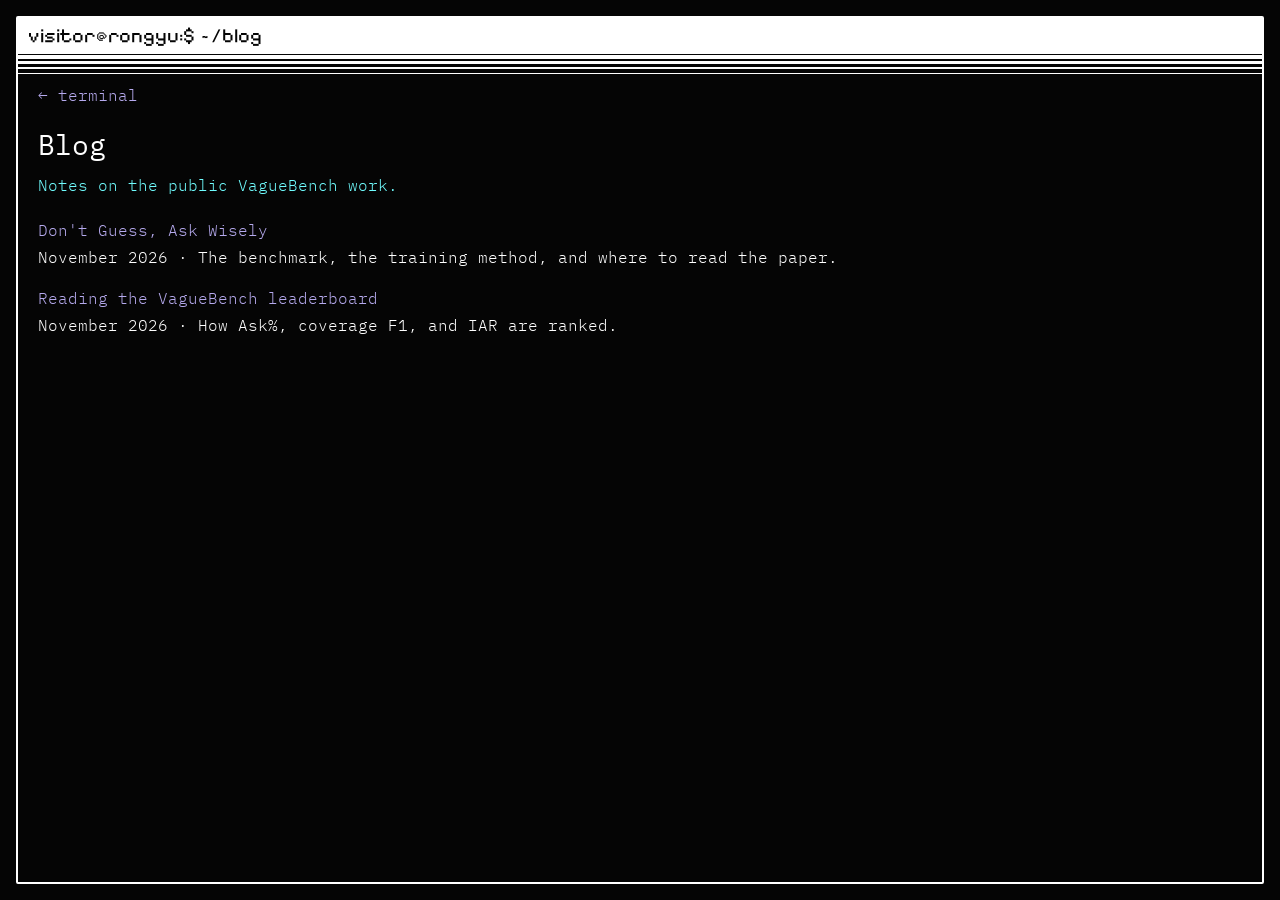
==== blog/index.html @ 93f26988 "Publish the personal homepage." ====
<!doctype html>
<html lang="en">
<head>
  <meta charset="utf-8">
  <meta name="viewport" content="width=device-width, initial-scale=1">
  <title>Blog · Rongyu Zhang</title>
  <link rel="stylesheet" href="../style.css">
</head>
<body>
  <main>
    <div id="bars">
      <div id="bar-1">visitor@rongyu:$ ~/blog</div>
      <div id="bar-2"></div>
      <div id="bar-3"></div>
      <div id="bar-4"></div>
      <div id="bar-5"></div>
    </div>
    <article class="article">
      <p><a href="../">← terminal</a></p>
      <h1>Blog</h1>
      <p class="meta">Notes on the public VagueBench work.</p>
      <p><a href="vaguebench.html">Don't Guess, Ask Wisely</a><br>November 2026 · The benchmark, the training method, and where to read the paper.</p>
      <p><a href="leaderboard.html">Reading the VagueBench leaderboard</a><br>November 2026 · How Ask%, coverage F1, and IAR are ranked.</p>
    </article>
  </main>
</body>
</html>
---- style.css ----
@import "https://fonts.googleapis.com/css2?family=IBM+Plex+Mono:wght@300;400;600&family=Pixelify+Sans&display=swap";

:root {
  --bg: #050505;
  --ink: #ffffff;
  --cyan: #70fdff;
  --lilac: #b6aaee;
  --pink: #ffade2;
  --ink-on-pink: #0c0623;
  --bar: #ffffff;
}

* { box-sizing: border-box; }

html, body {
  margin: 0;
  height: 100%;
  background: var(--bg);
  color: var(--ink);
  font-family: "IBM Plex Mono", ui-monospace, monospace;
  font-size: 16px;
  font-weight: 300;
}

body { padding: 16px; }

main {
  height: 100%;
  border: 2px solid var(--bar);
  border-radius: 2px;
  overflow: auto;
  scrollbar-width: none;
}

main::-webkit-scrollbar { display: none; }

#bars {
  position: sticky;
  top: 0;
  z-index: 2;
  background: var(--bg);
  font-family: "Pixelify Sans", sans-serif;
  font-size: 20px;
}

#bar-1 {
  height: 36px;
  line-height: 36px;
  padding-left: 10px;
  background: var(--bar);
  color: var(--bg);
}

#bar-2, #bar-3, #bar-4, #bar-5 { background: var(--bar); }
#bar-2 { height: 4px; margin-top: 1px; }
#bar-3 { height: 3px; margin-top: 2px; }
#bar-4 { height: 2px; margin-top: 3px; }
#bar-5 { height: 1px; margin-top: 4px; }

#terminal, #input-line, .article { margin: 8px 20px 0; }

p, .line { margin: 0; line-height: 22px; }

pre {
  margin: 0;
  line-height: 18px;
  font-family: "IBM Plex Mono", ui-monospace, monospace;
  font-size: 13px;
  white-space: pre;
}

.prompt, .user, .host { color: var(--cyan); }

.command {
  color: var(--lilac);
  text-shadow: 0 0 7px #fff;
}

.keys { color: #ff9951; }

a { color: var(--lilac); text-decoration: none; }
a:hover { background: var(--pink); color: var(--ink-on-pink); }

input {
  border: 0;
  outline: 0;
  background: transparent;
  color: var(--lilac);
  caret-color: var(--cyan);
  font: inherit;
  width: min(70vw, 640px);
}

.article { max-width: 820px; padding-bottom: 48px; }
.article h1 { font-size: 28px; font-weight: 400; line-height: 1.3; margin: 18px 0 8px; }
.article .meta { color: var(--cyan); margin-bottom: 18px; }
.article p { margin: 0 0 14px; line-height: 1.7; white-space: normal; }
.article ul { margin: 0 0 14px; padding-left: 18px; }
.article li { line-height: 1.7; margin: 4px 0; }

@media (max-width: 700px) {
  body { padding: 6px; font-size: 13px; }
  pre { font-size: 8px; line-height: 11px; }
  #terminal, #input-line, .article { margin-left: 10px; margin-right: 10px; }
  #bar-1 { font-size: 16px; }
}
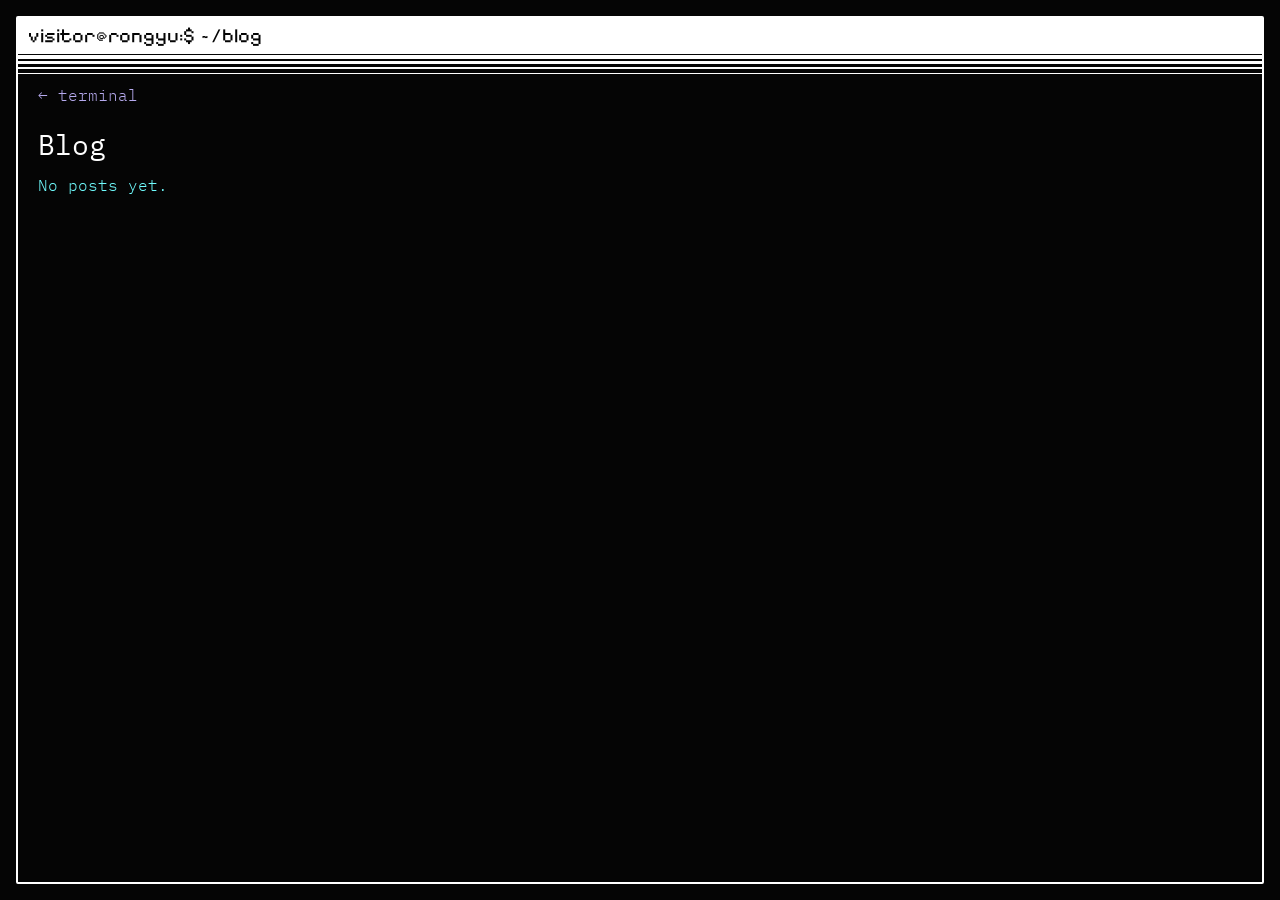
==== commit 6b6f20aa: "Remove the Chinese name and recent projects, and add the ZJU email." ====
--- a/blog/index.html
+++ b/blog/index.html
@@ -18,9 +18,7 @@
     <article class="article">
       <p><a href="../">← terminal</a></p>
       <h1>Blog</h1>
-      <p class="meta">Notes on the public VagueBench work.</p>
-      <p><a href="vaguebench.html">Don't Guess, Ask Wisely</a><br>November 2026 · The benchmark, the training method, and where to read the paper.</p>
-      <p><a href="leaderboard.html">Reading the VagueBench leaderboard</a><br>November 2026 · How Ask%, coverage F1, and IAR are ranked.</p>
+      <p class="meta">No posts yet.</p>
     </article>
   </main>
 </body>
